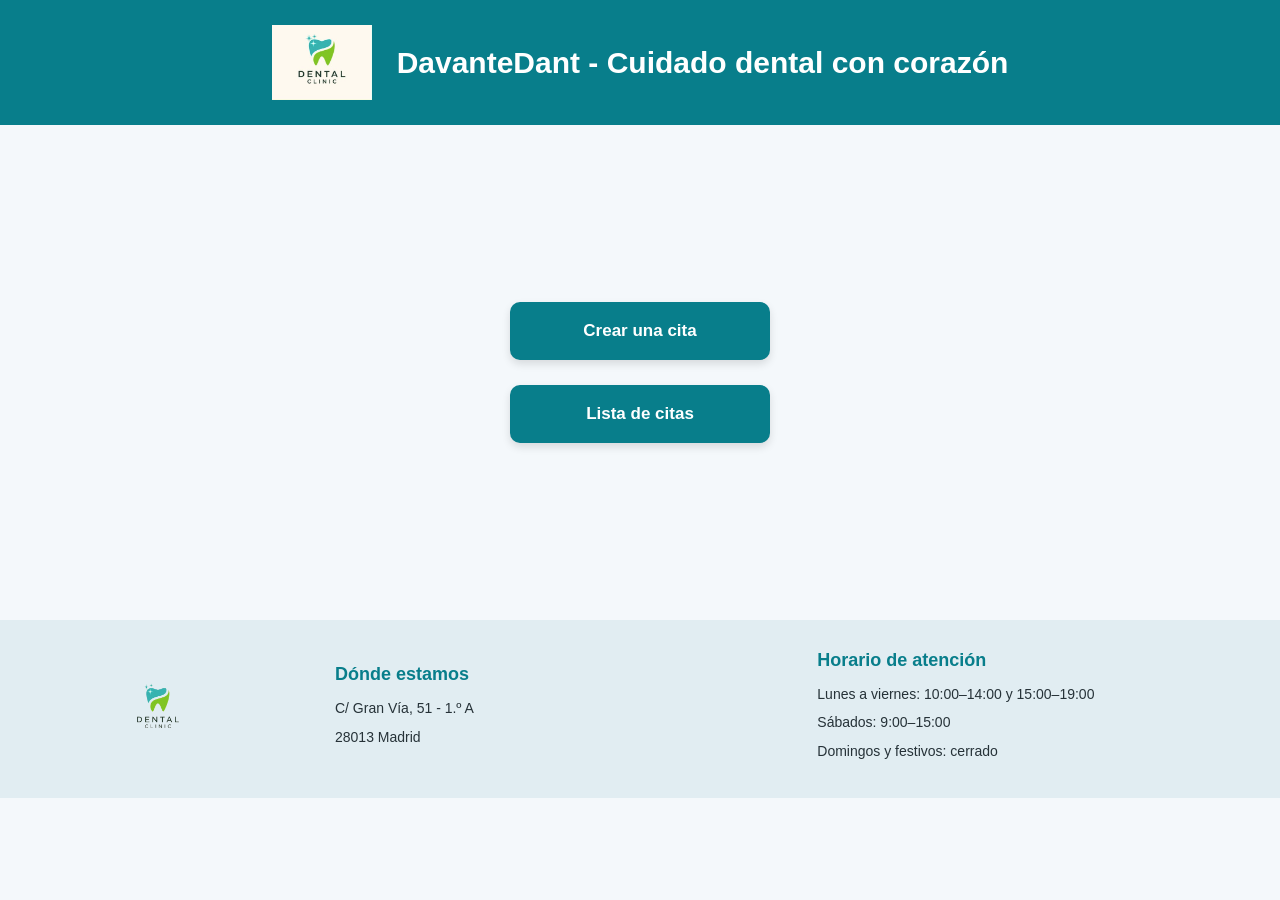
==== index.html @ 9624f46b "Primer commit: Estructura inicial, index hecho" ====
<!DOCTYPE html>
<html lang="es">
<head>
    <meta charset="UTF-8">
    <meta name="viewport" content="width=device-width, initial-scale=1.0">
    <title>Página de inicio</title>
    <link rel="stylesheet" href="./css/estilos.css"></head>
<body>

    <header id="header"> <img src="./logo/logoClinicaDental.png" alt="logotipo DavanteDent">
        <h1>DavanteDant - Cuidado dental con corazón </h1>
    </header>
    

<main id="main">
    <a href="formulario.html">Crear una cita</a>
    <a href="listado-citas.html">Lista de citas</a>  
</main>

    <footer id="footer">

        <img src="./logo/logoDental.png" alt="logotipo DavanteDent">
   <div class="footer-bloque">
    <h3>Dónde estamos</h3>
    <p>C/ Gran Vía, 51 - 1.º A</p>
    <p>28013 Madrid</p>
</div>

<div class="footer-bloque">
    <h3>Horario de atención</h3>
    <p>Lunes a viernes: 10:00–14:00 y 15:00–19:00</p>
    <p>Sábados: 9:00–15:00</p>
    <p>Domingos y festivos: cerrado</p>
</div>
    </footer>
    
</body>


</html>
---- css/estilos.css ----
/* Configuración general */
* {
    box-sizing: border-box;
}

body {
    margin: 0;
    font-family: Arial, Helvetica, sans-serif;
    background-color: #f4f8fb;
    color: #263238;
}

/* Cabecera */
#header {
    background-color: #087e8b;
    color: white;
    padding: 25px 20px;
    display: flex;
    align-items: center;
    justify-content: center;
    gap: 25px;
    flex-wrap: wrap;
    text-align: center;
}

#header img {
    width: 100px;
    height: auto;
}

#header h1 {
    margin: 0;
    font-size: 30px;
}

/* Zona principal */
#main {
    min-height: 55vh;
    display: flex;
    flex-direction: column;
    justify-content: center;
    align-items: center;
    gap: 25px;
    padding: 40px 20px;
}

#main a {
    display: flex;
    justify-content: center;
    align-items: center;
    width: 260px;
    min-height: 58px;
    padding: 16px 20px;
    background-color: #087e8b;
    color: white;
    text-decoration: none;
    text-align: center;
    font-size: 17px;
    font-weight: bold;
    border-radius: 10px;
    box-shadow: 0 4px 8px rgba(0, 0, 0, 0.12);
    transition: background-color 0.25s,
                transform 0.25s,
                box-shadow 0.25s;
}

#main a:hover {
    background-color: #05616b;
    transform: translateY(-3px);
    box-shadow: 0 7px 14px rgba(0, 0, 0, 0.16);
}

#main a:focus-visible {
    outline: 3px solid #f2b134;
    outline-offset: 4px;
}

/* Pie de página */
#footer {
    background-color: #e1edf2;
    padding: 30px 5%;
    display: flex;
    justify-content: space-around;
    align-items: center;
    gap: 35px;
    flex-wrap: wrap;
    color: #263238;
}

/* Logotipo */
#footer img {
    width: 90px;
    height: auto;
    object-fit: contain;
}

/* Bloques de información */
.footer-bloque {
    flex: 1;
    min-width: 220px;
    max-width: 350px;
}

/* Títulos */
.footer-bloque h3 {
    margin: 0 0 12px;
    color: #087e8b;
    font-size: 18px;
}

/* Textos */
.footer-bloque p {
    margin: 6px 0;
    font-size: 14px;
    line-height: 1.6;
}
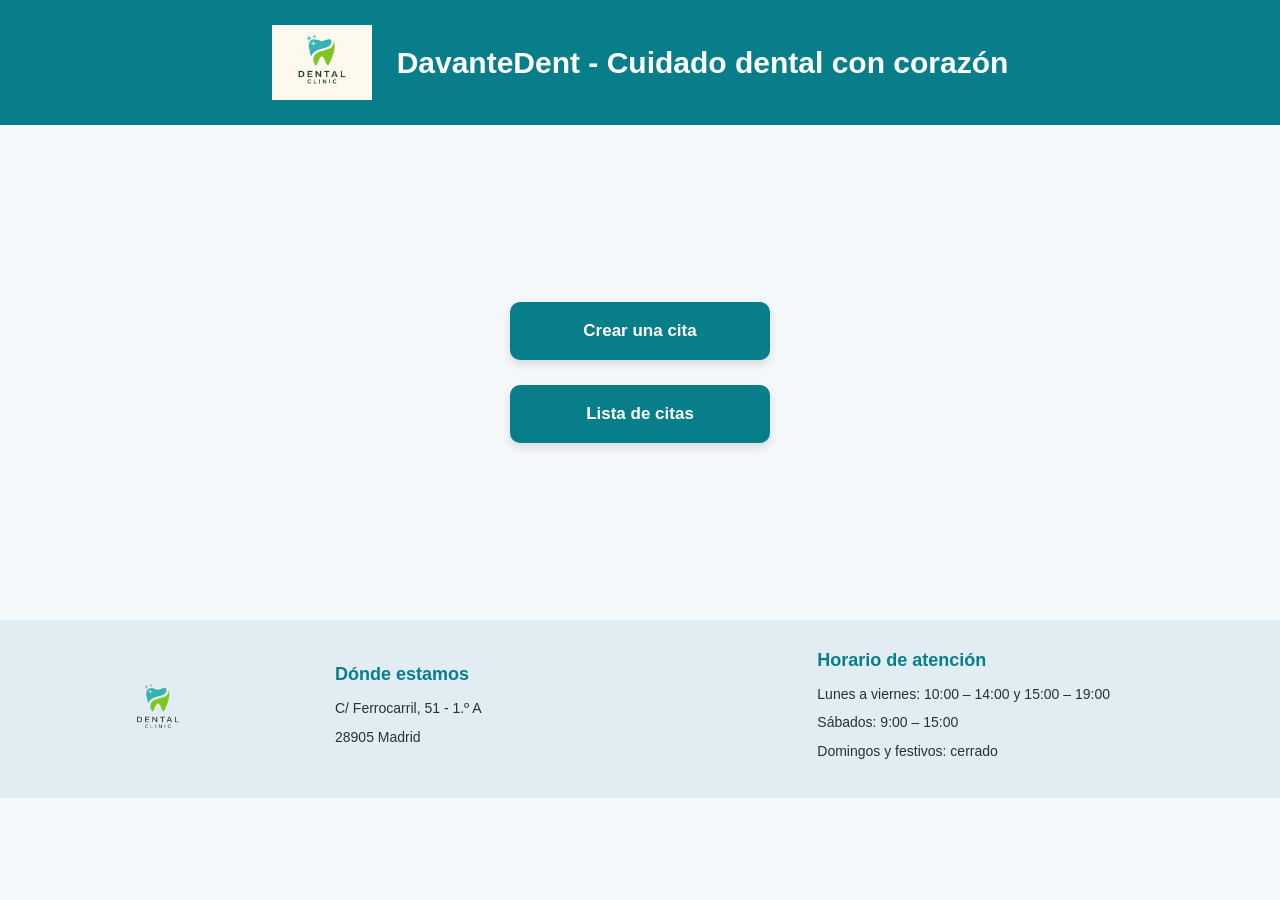
==== commit 04a00f21: "Estructura de formulario hecha y estilos incorporados" ====
--- a/index.html
+++ b/index.html
@@ -8,7 +8,7 @@
 <body>
 
     <header id="header"> <img src="./logo/logoClinicaDental.png" alt="logotipo DavanteDent">
-        <h1>DavanteDant - Cuidado dental con corazón </h1>
+        <h1>DavanteDent - Cuidado dental con corazón </h1>
     </header>
     
 
@@ -19,17 +19,17 @@
 
     <footer id="footer">
 
-        <img src="./logo/logoDental.png" alt="logotipo DavanteDent">
-   <div class="footer-bloque">
+    <img src="./logo/logoDental.png" alt="logotipo DavanteDent">
+<div class="footer-bloque">
     <h3>Dónde estamos</h3>
-    <p>C/ Gran Vía, 51 - 1.º A</p>
-    <p>28013 Madrid</p>
+    <p>C/ Ferrocarril, 51 - 1.º A</p>
+    <p>28905 Madrid</p>
 </div>
 
 <div class="footer-bloque">
     <h3>Horario de atención</h3>
-    <p>Lunes a viernes: 10:00–14:00 y 15:00–19:00</p>
-    <p>Sábados: 9:00–15:00</p>
+    <p>Lunes a viernes: 10:00 – 14:00 y 15:00 – 19:00</p>
+    <p>Sábados: 9:00 – 15:00</p>
     <p>Domingos y festivos: cerrado</p>
 </div>
     </footer>
--- a/css/estilos.css
+++ b/css/estilos.css
@@ -115,3 +115,61 @@
     line-height: 1.6;
 }
 
+/* Formulario de citas */
+#formulario-cita {
+    max-width: 600px;
+    margin: 40px auto;
+    padding: 30px;
+    background-color: #ffffff;
+    border-radius: 12px;
+    box-shadow: 0 4px 12px rgba(0, 0, 0, 0.08);
+}
+
+.campo {
+    display: flex;
+    flex-direction: column;
+    margin-bottom: 18px;
+}
+
+.campo label {
+    margin-bottom: 7px;
+    font-weight: bold;
+    color: #263238;
+}
+
+.campo input,
+.campo textarea {
+    padding: 10px;
+    border: 1px solid #cbd5da;
+    border-radius: 6px;
+    font: inherit;
+    box-sizing: border-box;
+    width: 100%;
+}
+
+.campo input:focus,
+.campo textarea:focus {
+    outline: 2px solid #087e8b;
+    border-color: #087e8b;
+}
+
+
+/* Botón de envío del formulario */
+#enviar-cita {
+    display: block;
+    margin: 25px auto 0;
+    padding: 12px 28px;
+    background-color: #087e8b;
+    color: white;
+    border: none;
+    border-radius: 8px;
+    font-size: 16px;
+    font-weight: bold;
+    cursor: pointer;
+    transition: background-color 0.3s ease;
+}
+
+/* Efecto al pasar el ratón */
+#enviar-cita:hover {
+    background-color: #05616b;
+}
